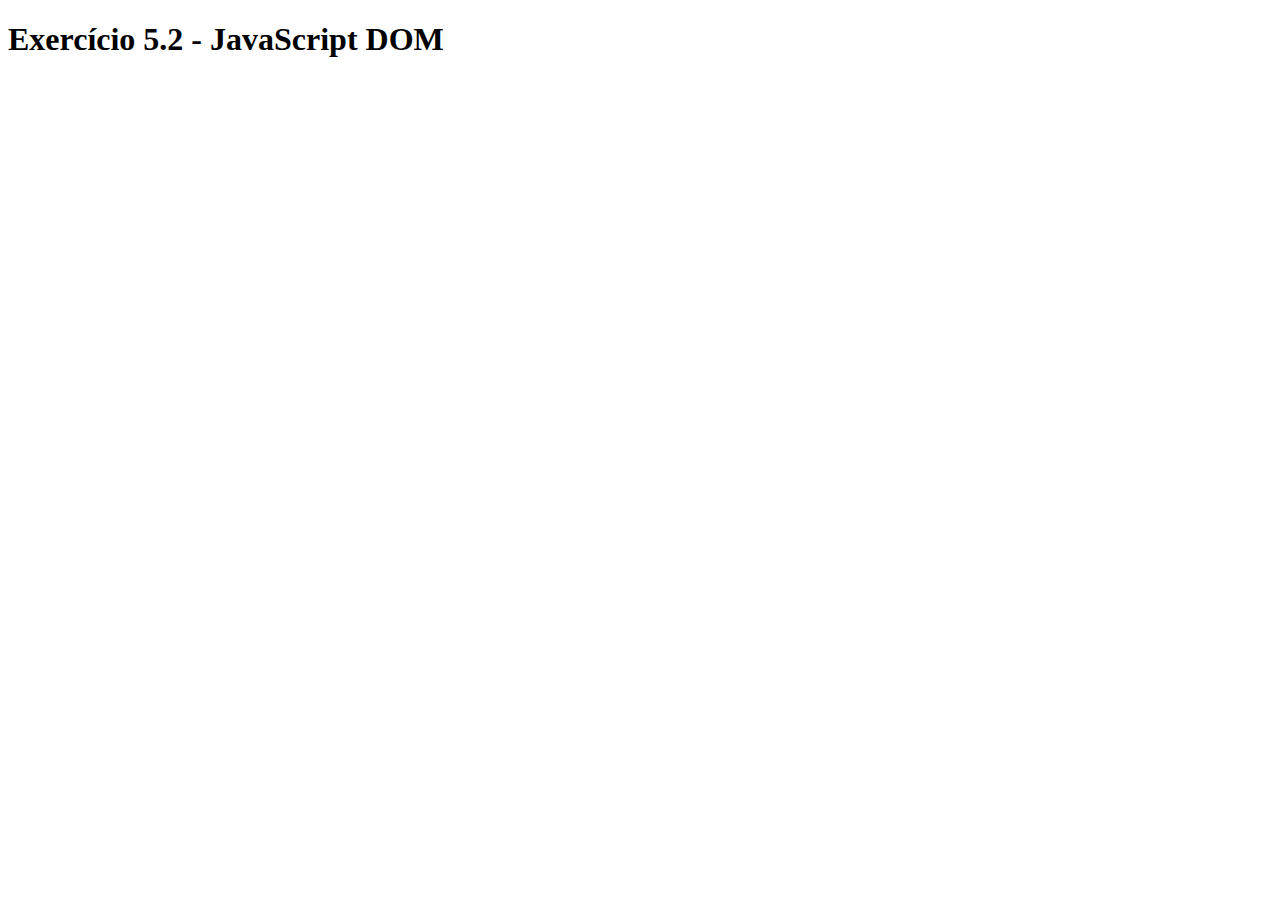
==== Fundamentos/5-javascript-dom-eventos-e-web-storage/dia-2-javascript-trabalhando-com-elementos/index.html @ 7af322e2 "exercicio 1 feito" ====
<!DOCTYPE html>
<html>
  <head>
    <meta charset="UTF-8" />
    <meta name="viewport" content="width=device-width" />
    <title>Exercício 5.2</title>
    <style>
      section {
        border-color: black;
        border-style: solid;
      }

      .title {
        text-align: center;
      }

      .main-content {
        background-color: yellow;
      }

      .main-content .center-content {
        background-color: red;
        width: 50%;
        margin-left: auto;
        margin-right: auto;
      }

      .main-content .center-content p {
        font-style: italic;
      }

      .main-content .left-content {
        background-color: green;
        width: 60%;
        margin-left: 0;
        margin-right: auto;
      }

      .main-content .left-content .small-image {
        display: block;
        margin-left: auto;
        margin-right: auto;
        border-radius: 100%;
      }

      .main-content .right-content {
        background-color: blue;
        width: 60%;
        margin-left: auto;
        margin-right: 0;
      }

      .main-content .description {
        text-align: center;
      }
    </style>
  </head>
  <body>
    <script>
      // COLOQUE SEU CÓDIGO AQUI
    //   Adicione a tag h1 com o texto Exercício 5.2 - JavaScript DOM como filho da tag body;
    let h1 = document.createElement('h1');
    h1.innerText = 'Exercício 5.2 - JavaScript DOM';
    document.body.appendChild(h1);
    </script>
  </body>
</html>
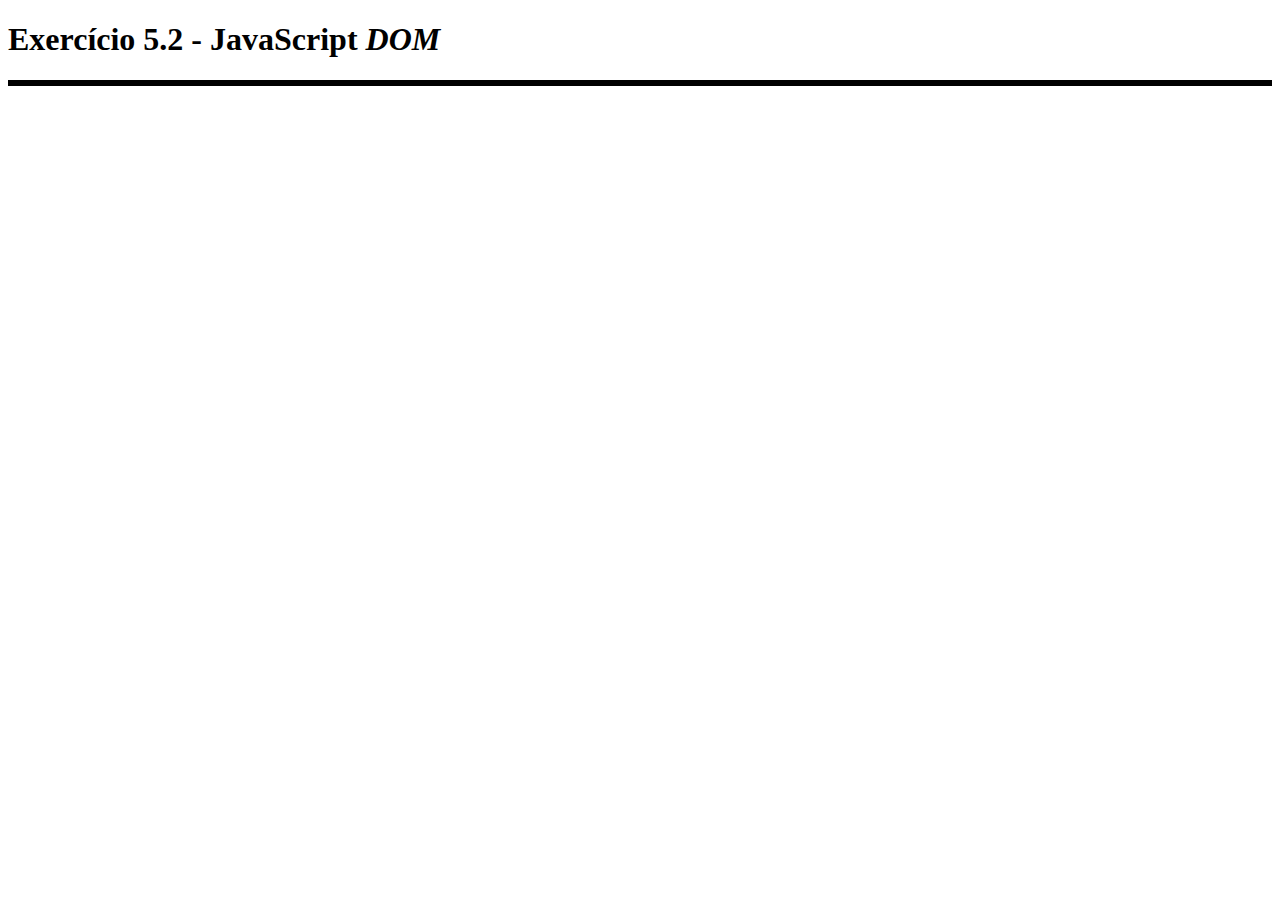
==== commit eccddaa9: "exercicio 2 e 3 feito" ====
--- a/Fundamentos/5-javascript-dom-eventos-e-web-storage/dia-2-javascript-trabalhando-com-elementos/index.html
+++ b/Fundamentos/5-javascript-dom-eventos-e-web-storage/dia-2-javascript-trabalhando-com-elementos/index.html
@@ -1,67 +1,81 @@
 <!DOCTYPE html>
 <html>
-  <head>
+
+<head>
     <meta charset="UTF-8" />
     <meta name="viewport" content="width=device-width" />
     <title>Exercício 5.2</title>
     <style>
-      section {
-        border-color: black;
-        border-style: solid;
-      }
+        section {
+            border-color: black;
+            border-style: solid;
+        }
 
-      .title {
-        text-align: center;
-      }
+        .title {
+            text-align: center;
+        }
 
-      .main-content {
-        background-color: yellow;
-      }
+        .main-content {
+            background-color: yellow;
+        }
 
-      .main-content .center-content {
-        background-color: red;
-        width: 50%;
-        margin-left: auto;
-        margin-right: auto;
-      }
+        .main-content .center-content {
+            background-color: red;
+            width: 50%;
+            margin-left: auto;
+            margin-right: auto;
+        }
 
-      .main-content .center-content p {
-        font-style: italic;
-      }
+        .main-content .center-content p {
+            font-style: italic;
+        }
 
-      .main-content .left-content {
-        background-color: green;
-        width: 60%;
-        margin-left: 0;
-        margin-right: auto;
-      }
+        .main-content .left-content {
+            background-color: green;
+            width: 60%;
+            margin-left: 0;
+            margin-right: auto;
+        }
 
-      .main-content .left-content .small-image {
-        display: block;
-        margin-left: auto;
-        margin-right: auto;
-        border-radius: 100%;
-      }
+        .main-content .left-content .small-image {
+            display: block;
+            margin-left: auto;
+            margin-right: auto;
+            border-radius: 100%;
+        }
 
-      .main-content .right-content {
-        background-color: blue;
-        width: 60%;
-        margin-left: auto;
-        margin-right: 0;
-      }
+        .main-content .right-content {
+            background-color: blue;
+            width: 60%;
+            margin-left: auto;
+            margin-right: 0;
+        }
 
-      .main-content .description {
-        text-align: center;
-      }
+        .main-content .description {
+            text-align: center;
+        }
     </style>
-  </head>
-  <body>
+</head>
+
+<body>
     <script>
-      // COLOQUE SEU CÓDIGO AQUI
-    //   Adicione a tag h1 com o texto Exercício 5.2 - JavaScript DOM como filho da tag body;
-    let h1 = document.createElement('h1');
-    h1.innerText = 'Exercício 5.2 - JavaScript DOM';
-    document.body.appendChild(h1);
+        // COLOQUE SEU CÓDIGO AQUI
+        //   Adicione a tag h1 com o texto Exercício 5.2 - JavaScript DOM como filho da tag body;
+        const h1 = document.createElement('h1');
+        h1.innerHTML = 'Exercício 5.2 - JavaScript <em>DOM<em>';
+        document.body.appendChild(h1);
+        // Adicione a tag main com a classe main-content como filho da tag body;
+        const mainContent = document.createElement('main');
+        mainContent.className = 'main-content';
+        document.body.appendChild(mainContent);
+        // 3. Adicione a tag `section` com a classe `center-content` como filho da tag `main` criada no passo 2;
+        const elementSectionCenter = document.createElement('section');
+        document.className = 'center-content';
+        document.body.appendChild(elementSectionCenter);
+         // 4. Adicione a tag `p` como filho do `section` criado no passo 3 e coloque algum texto;
+         const paragraph = document.createElement('p');
+         
     </script>
-  </body>
+</body>
+
 </html>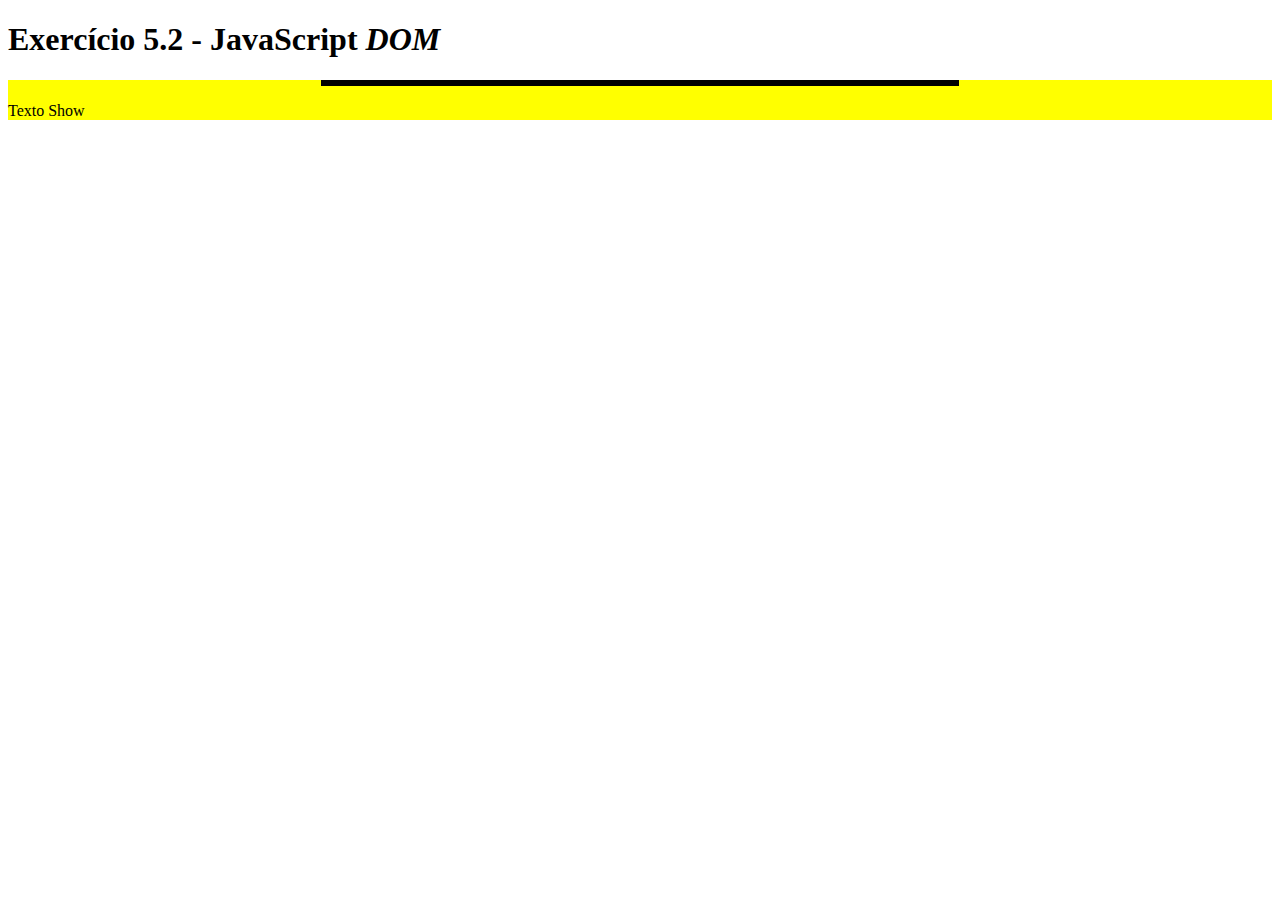
==== commit 65b8b2c6: "exercicio 4 feito" ====
--- a/Fundamentos/5-javascript-dom-eventos-e-web-storage/dia-2-javascript-trabalhando-com-elementos/index.html
+++ b/Fundamentos/5-javascript-dom-eventos-e-web-storage/dia-2-javascript-trabalhando-com-elementos/index.html
@@ -65,16 +65,19 @@
         h1.innerHTML = 'Exercício 5.2 - JavaScript <em>DOM<em>';
         document.body.appendChild(h1);
         // Adicione a tag main com a classe main-content como filho da tag body;
-        const mainContent = document.createElement('main');
-        mainContent.className = 'main-content';
-        document.body.appendChild(mainContent);
+        const elementMain = document.createElement('main');
+        elementMain.className = 'main-content';
+        document.body.appendChild(elementMain);
         // 3. Adicione a tag `section` com a classe `center-content` como filho da tag `main` criada no passo 2;
         const elementSectionCenter = document.createElement('section');
-        document.className = 'center-content';
-        document.body.appendChild(elementSectionCenter);
-         // 4. Adicione a tag `p` como filho do `section` criado no passo 3 e coloque algum texto;
-         const paragraph = document.createElement('p');
-         
+        elementSectionCenter.className = 'center-content';
+        elementMain.appendChild(elementSectionCenter);
+        // 4. Adicione a tag `p` como filho do `section` criado no passo 3 e coloque algum texto;
+        const paragraph = document.createElement('p');
+        paragraph.innerText = 'Texto Show';
+        elementMain.appendChild(paragraph);
+        // 5. Adicione a tag `section` com a classe `left-content` como filho da tag `main` criada no passo 2;
+                
     </script>
 </body>
 
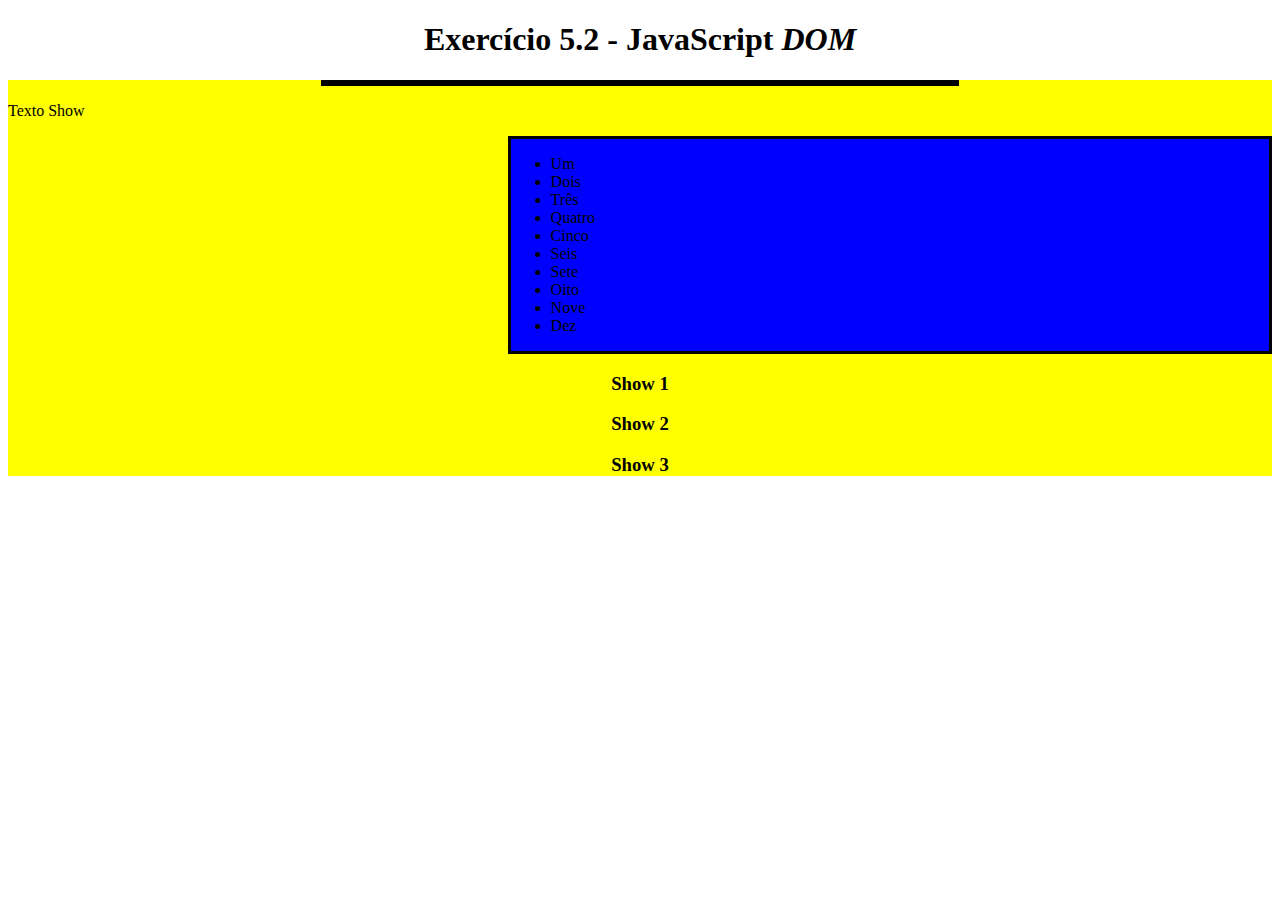
==== commit accb4388: "Merge branch 'main' into exercicios/4.1" ====
--- a/Fundamentos/5-javascript-dom-eventos-e-web-storage/dia-2-javascript-trabalhando-com-elementos/index.html
+++ b/Fundamentos/5-javascript-dom-eventos-e-web-storage/dia-2-javascript-trabalhando-com-elementos/index.html
@@ -64,20 +64,85 @@
         const h1 = document.createElement('h1');
         h1.innerHTML = 'Exercício 5.2 - JavaScript <em>DOM<em>';
         document.body.appendChild(h1);
+
         // Adicione a tag main com a classe main-content como filho da tag body;
         const elementMain = document.createElement('main');
         elementMain.className = 'main-content';
         document.body.appendChild(elementMain);
+
         // 3. Adicione a tag `section` com a classe `center-content` como filho da tag `main` criada no passo 2;
         const elementSectionCenter = document.createElement('section');
         elementSectionCenter.className = 'center-content';
         elementMain.appendChild(elementSectionCenter);
+
         // 4. Adicione a tag `p` como filho do `section` criado no passo 3 e coloque algum texto;
         const paragraph = document.createElement('p');
         paragraph.innerText = 'Texto Show';
         elementMain.appendChild(paragraph);
+
         // 5. Adicione a tag `section` com a classe `left-content` como filho da tag `main` criada no passo 2;
-                
+        const elementSectionLeft = document.createElement('section');
+        elementSectionLeft.className = ('left-content');
+        elementMain.appendChild(elementSectionLeft);
+
+        // 6. Adicione a tag `section` com a classe `right-content` como filho da tag `main` criada no passo 2;
+        const elementSectionRight = document.createElement('section');
+        elementSectionRight.className = ('right-content');
+        elementMain.appendChild(elementSectionRight);
+
+        // 7. Adicione uma imagem com `src` configurado para o valor `https://picsum.photos/200` e classe `small-image`. Esse elemento deve ser filho do `section` criado no passo 5;
+        const elementImg = document.createElement('img');
+        elementImg.className = 'small-image';
+        elementImg.src = 'https://picsum.photos/200';
+        elementSectionLeft.appendChild(elementImg);
+
+        // 8. Adicione uma lista não ordenada com os valores de 1 a 10 por extenso, ou seja, `um`, `dois`, `três`, ... como valores da lista. Essa lista deve ser filha do `section` criado no passo 6;
+        const elementUl = document.createElement('ul');
+        elementSectionRight.appendChild(elementUl);
+        const arrayNumbers = ['Um', 'Dois', 'Três', 'Quatro', 'Cinco', 'Seis',
+            'Sete', 'Oito', 'Nove', 'Dez'
+        ]
+        for (let num in arrayNumbers) {
+            const elementLi = document.createElement('li');
+            elementLi.innerHTML = arrayNumbers[num];
+            elementUl.appendChild(elementLi);
+        }
+
+        // 9. Adicione 3 tags `h3`, todas sendo filhas do `main` criado no passo 2.
+        for (let index = 1; index <= 3; index += 1) {
+            const elementH3 = document.createElement('h3');
+            elementH3.innerHTML = 'Show ' + index;
+            elementMain.appendChild(elementH3);
+        }
+
+        // Segunda Parte
+        // 1.Adicione a classe title na tag h1 criada;
+        
+        const title = document.querySelector('h1');
+        title.className = 'title';
+
+        // 2.Adicione a classe description nas 3 tags h3 criadas;
+        const elementsH3 = document.getElementsByTagName('h3');
+        for (let index = 0; index < 3; index += 1) {
+            elementsH3[index].className = 'description';
+        }
+
+        // 3. Remova a `section` criado no passo 5 (aquele que possui a classe `left-content`). Utilize a função `.removeChild()`;
+        const sectionLeftContent = document.getElementsByClassName('left-content')[0];
+        elementMain.removeChild(sectionLeftContent);
+
+        // 4. Centralize a `section` criado no passo 6 (aquele que possui a classe `right-content`). Dica: para centralizar, basta configurar o `margin-right: auto` da `section`;
+        const sectionRightContent = document.getElementsByClassName('right-content')[0];
+        sectionLeftContent.style.marginRight = auto;
+
+        // 5. Troque a cor de fundo do elemento pai da `section` criada no passo 3 (aquela que possui a classe `center-content`) para a cor verde;
+        const sectionCenterContent = document.getElementsByClassName('center-content')[0];
+        sectionCenterContent.parentNode.style.backgroundColor = green;
+
+        // 6.Remova os dois últimos elementos ( nove e dez ) da lista criada no passo 8.
+        const ul = document.getElementsByTagName('ul')[0];
+        ul.lastChild.remove();
+        ul.lastChild.remove();
     </script>
 </body>
 
